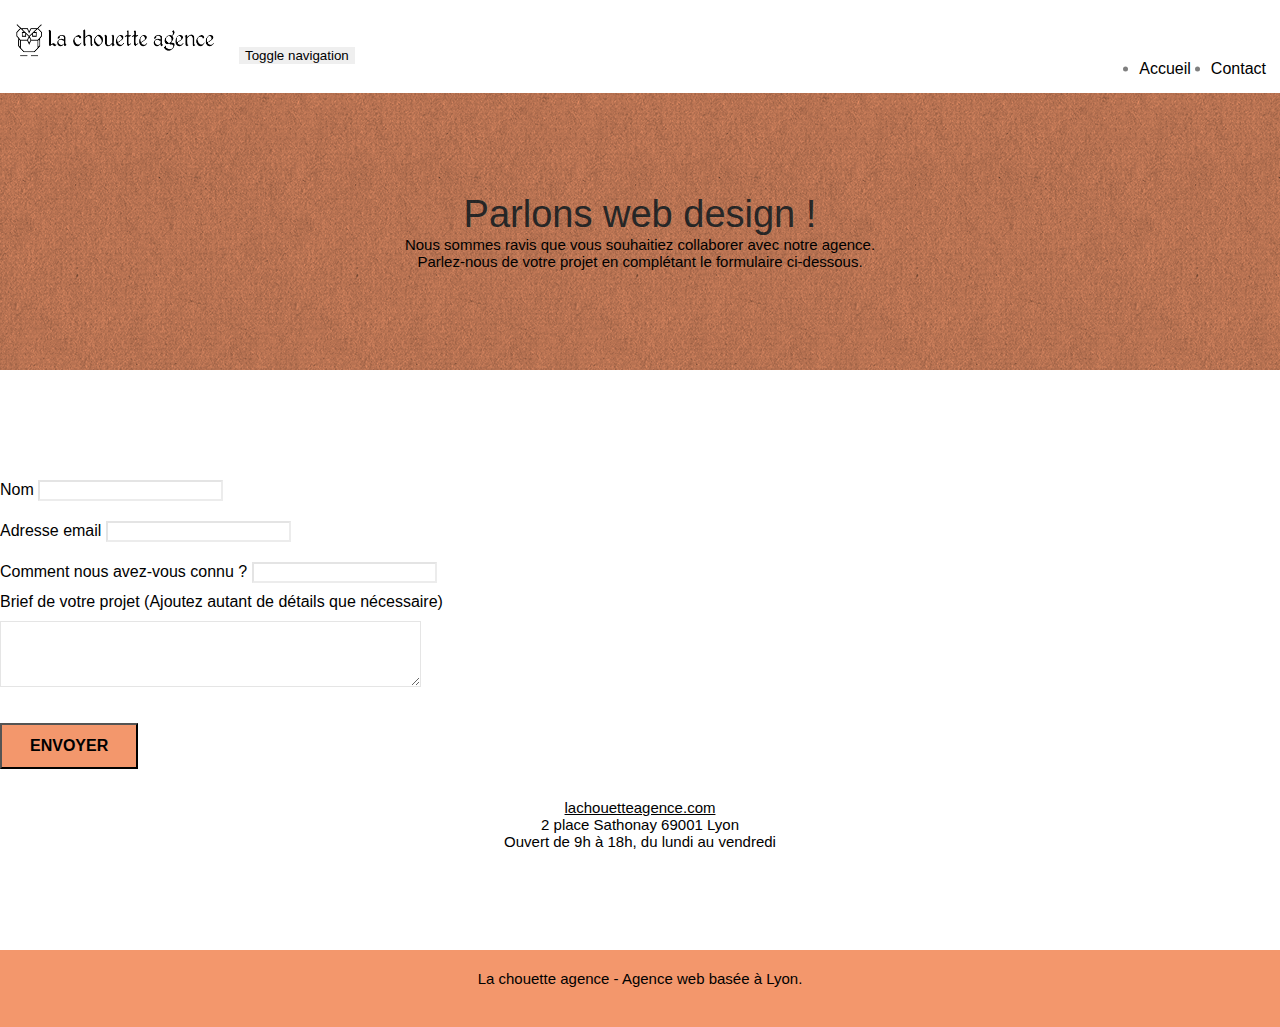
==== page2.html @ 78707eb2 "Add files via upload" ====
<!doctype html>
<html lang="fr">
<head>
    <meta charset="utf-8">
    <meta name="keywords" content="">
    <meta name="description" content="La chouette agence est une agence de web design, création ou amélioration de site web pour entreprise locale">
    <meta name="viewport" content="width=device-width, initial-scale=1.0, viewport-fit=cover">
    <link rel="shortcut icon" type="image/png" href="favicon.jpg">
	<meta name="robots" content="index, follow" />
	<link rel="stylesheet" type="text/css" href="./css/bootstrap.min.css">
	<link rel="stylesheet" type="text/css" href="style.css">
	<link rel="stylesheet" type="text/css" href="./css/font-awesome.min.css">
	<link rel="stylesheet" type="text/css" href="./css/et-line.min.css">
	
    
	<script src="./js/jquery-2.1.0.min.js"></script>
	<script src="./js/bootstrap.min.js"></script>
	<script src="./js/blocs.min.js"></script>
	<script src="./js/jqBootstrapValidation.js"></script>
	<script src="./js/formHandler.js"></script>
    <title>Découvrez la meilleure agence de web design de LYON</title>

    

 

    
</head>
<body>
	<header>
<div class="page-container">
<div class="bloc bgc-white l-bloc " id="bloc-0">
	<div class="container bloc-sm">
		<nav class="navbar row">
			<div class="navbar-header">
				<a class="navbar-brand" href="index.html"><img class="widthlogo" src="img/la-chouette-agence.png" alt="Lyon web design logo"  /></a>
				<button id="nav-toggle" type="button" class="ui-navbar-toggle navbar-toggle" data-toggle="collapse" data-target=".navbar-1">
					<span class="sr-only">Toggle navigation</span><span class="icon-bar"></span><span class="icon-bar"></span><span class="icon-bar"></span>
				</button>
			</div>
			<div class="collapse navbar-collapse navbar-1 special-dropdown-nav">
				<ul class="site-navigation nav navbar-nav">
					<li>
						<a href="index.html">Accueil</a>
					</li>
					<li>
						<a href="page2.html">Contact</a>
					</li>
				</ul>
			</div>
		</nav>
	</div>
</div>



<div class="bloc bg-dots-bg bg-repeat bgc-atomic-tangerine d-bloc bloc-bg-texture texture-paper" id="bloc-6">
	<div class="container bloc-lg">
		<div class="row">
			<div class="col-sm-12">
				<h1 class="text-center hero-bloc-text tc-black">
					Parlons web design !
				</h1>
				<p class="text-center mg-lg tc-black tight-width-whitespace">
					Nous sommes ravis que vous souhaitiez collaborer avec notre agence.<br>
					Parlez-nous de votre projet en complétant le formulaire ci-dessous.
				</p>
			</div>
		</div>
	</div>
</div>
</header>

<section>
<div class="bloc bgc-white l-bloc" id="bloc-7">
	<div class="container bloc-lg">
		<div class="row">
			<div class="col-sm-6">
				<form id="form_1" novalidate success-msg="Your message has been sent." fail-msg="Sorry it seems that our mail server is not responding, Sorry for the inconvenience!">
					<div class="form-group">
						<label>
							Nom
						</label>
						<input id="name" class="form-control" required aria-label="Name" />
					</div>
					<div class="form-group">
						<label>
							Adresse email
						</label>
						<input id="email" class="form-control" type="email" required aria-label="Email" />
					</div>
					<div class="form-group">
						<label>
							Comment nous avez-vous connu ?
						</label>
						<input class="form-control" type="email" required id="input_504" aria-label="Informations" />
					</div>
					<div class="form-group">
						<label>
							Brief de votre projet (Ajoutez autant de détails que nécessaire)<br>
						</label><textarea id="message" class="form-control" rows="4" cols="50" required aria-label="Message"></textarea>
					</div> 
					<button class="bloc-button btn btn-lg btn-block cta-hero btn-atomic-tangerine" type="submit">
						Envoyer
					</button>
				</form>
			</div>
			<div class="col-sm-6">
				<p class="marginfoot">
					<A HREF="lachouetteagence.com">lachouetteagence.com</A>
					<br>2 place Sathonay 69001 Lyon<br>Ouvert de 9h à 18h, du lundi au vendredi<br>
				</p>
			</div>
		</div>
	</div>
</div>
</section>

<footer>
<a class="bloc-button btn btn-d scrollToTop" onclick="scrollToTarget('1')"><span class="fa fa-chevron-up"></span></a>




<div class="bloc bgc-atomic-tangerine d-bloc" id="bloc-8">
	<div class="container bloc-sm">
		<div class="row">
			<div class="col-sm-12">
				<p class="text-center white">
					La chouette agence - Agence web basée à Lyon.<br>
				</p>
				<div class="row row-no-gutters social">
					<div class="col-sm-3">
						<div class="text-center">
							<a class="social" href="https://twitter.com/home"><span class="fa fa-twitter icon-md" aria-label="Twitter"></span></a>
						</div>
					</div>
					<div class="col-sm-3">
						<div class="text-center">
							<a class="social" href="https://fr-fr.facebook.com/"><span class="fa fa-facebook icon-md" aria-label="Facebook"></span></a>
						</div>
					</div>
					<div class="col-sm-3">
						<div class="text-center">
							<a class="social" href="index.html"><span class="fa fa-dribbble icon-md" aria-label="Reseaux"></span></a>
						</div>
					</div>
					<div class="col-sm-3">
						<div class="text-center">
							<a class="social" href="https://www.instagram.com/?hl=fr"><span class="fa fa-instagram icon-md" aria-label="Instagram"></span></a>
						</div>
					</div>
				</div>
			</div>
		</div>
	</div>
</div>
</footer>

</div>
</body>
</html>
---- style.css ----
body {
    margin: auto;
    padding: auto;
    background: #FFF;
    overflow-x: hidden;
    -webkit-font-smoothing: antialiased;
    -moz-osx-font-smoothing: grayscale;
    width: auto;
}

a,
button {
    transition: all .3s ease-in-out;
    outline: none!important;
}

a:hover {
    text-decoration: none;
    cursor: pointer;
}

#page-loading-blocs-notifaction {
    position: fixed;
    top: 0;
    bottom: 0;
    width: 100%;
    z-index: 100000;
    background: #FFFFFF url("img/pageload-spinner.gif") no-repeat center center;
}

.colorfirst {
    font-size: 15px;
    color: #000000;
}

.textaligncenter {
    margin-left: 20px;
}


.bloc {
    width: 100%;
    clear: both;
    background: 50% 50% no-repeat;
    padding: 0 ;
    -webkit-background-size: cover;
    -moz-background-size: cover;
    -o-background-size: cover;
    background-size: cover;
    position: relative;
}

.bloc .container {
    padding-left: 0;
    padding-right: 0;
}

.bloc-lg {
    padding: 100px 50px;
}

.bloc-md {
    padding: 50px;
}

.bloc-sm {
    padding: 20px 50px;
}

.bg-center,
.bg-l-edge,
.bg-r-edge,
.bg-t-edge,
.bg-b-edge,
.bg-tl-edge,
.bg-bl-edge,
.bg-tr-edge,
.bg-br-edge,
.bg-repeat {
    -webkit-background-size: auto!important;
    -moz-background-size: auto!important;
    -o-background-size: auto!important;
    background-size: auto!important;
}

.bg-repeat {
    background: repeat;
}

.bg-t-edge {
    background: top no-repeat;
}

.bloc-bg-texture::before {
    content: "";
    background-size: 2px 2px;
    position: absolute;
    top: 0;
    bottom: 0;
    left: 0;
    right: 0;
}

.texture-paper::before {
    background: url("img/texture-paper.png");
    background-size: 280px 280px;
}

.b-parallax {
    background-attachment: fixed;
}

.d-bloc {
    color: rgb(0, 0, 0);
}

.d-bloc button:hover {
    color: rgba(255, 255, 255, .9);
}

.d-bloc .icon-round,
.d-bloc .icon-square,
.d-bloc .icon-rounded,
.d-bloc .icon-semi-rounded-a,
.d-bloc .icon-semi-rounded-b {
    border-color: rgba(255, 255, 255, .9);
}

.d-bloc .divider-h span {
    border-color: rgba(255, 255, 255, .2);
}

.d-bloc .a-btn,
.d-bloc .navbar a,
.d-bloc .navbar-brand,
.d-bloc a .icon-sm,
.d-bloc a .icon-md,
.d-bloc a .icon-lg,
.d-bloc a .icon-xl,
.d-bloc h1 a,
.d-bloc h2 a,
.d-bloc h3 a,
.d-bloc h4 a,
.d-bloc h5 a,
.d-bloc h6 a,
.d-bloc p a {
    color: rgb(0, 0, 0);
}

.d-bloc .a-btn:hover,
.d-bloc .navbar a:hover,
.d-bloc .navbar-brand:hover,
.d-bloc a:hover .icon-sm,
.d-bloc a:hover .icon-md,
.d-bloc a:hover .icon-lg,
.d-bloc a:hover .icon-xl,
.d-bloc h1 a:hover,
.d-bloc h2 a:hover,
.d-bloc h3 a:hover,
.d-bloc h4 a:hover,
.d-bloc h5 a:hover,
.d-bloc h6 a:hover,
.d-bloc p a:hover {
    color: rgb(255, 255, 255);
}

.d-bloc .navbar-toggle .icon-bar {
    background: rgba(255, 255, 255, 1);
}

.d-bloc .btn-wire,
.d-bloc .btn-wire:hover {
    color: rgba(255, 255, 255, 1);
    border-color: rgba(255, 255, 255, 1);
}

.d-bloc .panel {
    color: rgba(0, 0, 0, .5);
}

.d-bloc .panel button:hover {
    color: rgba(0, 0, 0, .7);
}

.d-bloc .panel icon {
    border-color: rgba(0, 0, 0, .7);
}

.d-bloc .panel .divider-h span {
    border-color: rgba(0, 0, 0, .1);
}

.d-bloc .panel .a-btn {
    color: rgba(0, 0, 0, .6);
}

.d-bloc .panel .a-btn:hover {
    color: rgba(0, 0, 0, 1);
}

.d-bloc .panel .btn-wire,
.d-bloc .panel .btn-wire:hover {
    color: rgba(0, 0, 0, .7);
    border-color: rgba(0, 0, 0, .3);
}

.d-bloc .panel,
.l-bloc {
    color: rgba(0, 0, 0, .5);
}

.d-bloc .panel button:hover,
.l-bloc button:hover {
    color: rgba(0, 0, 0, .7);
}

.l-bloc .icon-round,
.l-bloc .icon-square,
.l-bloc .icon-rounded,
.l-bloc .icon-semi-rounded-a,
.l-bloc .icon-semi-rounded-b {
    border-color: rgba(0, 0, 0, .7);
}

.d-bloc .panel .divider-h span,
.l-bloc .divider-h span {
    border-color: rgba(0, 0, 0, .1);
}

.d-bloc .panel .a-btn,
.l-bloc .a-btn,
.l-bloc .navbar a,
.l-bloc .navbar-brand,
.l-bloc a .icon-sm,
.l-bloc a .icon-md,
.l-bloc a .icon-lg,
.l-bloc a .icon-xl,
.l-bloc h1 a,
.l-bloc h2 a,
.l-bloc h3 a,
.l-bloc h4 a,
.l-bloc h5 a,
.l-bloc h6 a,
.l-bloc p a {
    color: rgba(0, 0, 0, .6);
}

.d-bloc .panel .a-btn:hover,
.l-bloc .a-btn:hover,
.l-bloc .navbar a:hover,
.l-bloc .navbar-brand:hover,
.l-bloc a:hover .icon-sm,
.l-bloc a:hover .icon-md,
.l-bloc a:hover .icon-lg,
.l-bloc a:hover .icon-xl,
.l-bloc h1 a:hover,
.l-bloc h2 a:hover,
.l-bloc h3 a:hover,
.l-bloc h4 a:hover,
.l-bloc h5 a:hover,
.l-bloc h6 a:hover,
.l-bloc p a:hover {
    color: rgba(0, 0, 0, 1);
}

.l-bloc .navbar-toggle .icon-bar {
    color: rgba(0, 0, 0, .6);
}

.d-bloc .panel .btn-wire,
.d-bloc .panel .btn-wire:hover,
.l-bloc .btn-wire,
.l-bloc .btn-wire:hover {
    color: rgba(0, 0, 0, .7);
    border-color: rgba(0, 0, 0, .3);
}

.voffset {
    margin-top: 30px;
}

.voffset-lg {
    margin-top: 80px;
}

.row-no-gutters {
    margin-right: 0;
    margin-left: 0;
}

.row.row-no-gutters > [class^="col-"],
.row.row-no-gutters > [class*=" col-"] {
    padding-right: 0;
    padding-left: 0;
    margin-top: 15px;
    margin-bottom: 15px;
}

#bloc-1-hero h1 {
    font-size: 32px;
}

.navbar {
    margin-bottom: 0;
    z-index: 1;
}

.navbar-brand {
    height: auto;
    padding: 3px 15px;
    font-size: 25px;
    font-weight: normal;
    font-weight: 600;
    line-height: 44px;
}

.navbar-brand img {
    max-height: 200px;
    margin: 0 5px 0 0;
    display: inline;
}

.navbar-brand img[src$=svg] {
    min-width: 100px;
}

.nav-center .navbar-brand img {
    margin: 0;
}

.navbar .nav {
    padding-top: 2px;
    margin-right: -16px;
    float: right;
    z-index: 1;
}

.nav > li {
    float: left;
    margin-top: 4px;
    font-size: 16px;
    margin-left: 10px;
    margin-right: 10px;
}

.nav li a {
  text-decoration: none;
}

.navbar-nav .open .dropdown-menu > li > a {
    text-align: inherit;
}

.nav > li a:hover,
.nav > li a:focus {
    background: transparent;
}

.navbar-toggle {
    margin: 10px 10px 0 0;
    border: 0px;
}

.navbar-toggle:hover {
    background: transparent!important;
}

.navbar-toggle .icon-bar {
    background-color: rgba(0, 0, 0, .5);
    width: 26px;
}

.nav-invert .navbar .nav {
    float: left;
}

.nav-invert .navbar-header,
.nav-invert .navbar-brand {
    float: right;
    position: relative;
    z-index: 2;
}

.centerresp2 {
    width: 100%;
}

@media (min-width: 768px) {
    .site-navigation {
        position: absolute;
        top: 50%;
        right: 20px;
        transform: translate(0, -50%);
        -webkit-transform: translateY(-50%);
    }
    .nav > li .dropdown-menu a,
    .nav > li .dropdown-menu a:hover {
        color: #484848;
    }
    .nav-invert .site-navigation {
        left: 0;
        right: 0;
    }
    .nav-center {
        text-align: center;
    }
    .nav-center .navbar-header {
        width: 100%;
    }
    .nav-center .navbar-header,
    .nav-center .navbar-brand,
    .nav-center .nav > li {
        float: none;
        display: inline-block;
    }
    .nav-center .site-navigation {
        position: relative;
        width: 100%;
        right: 0;
        margin-right: 0px;
        margin-top: 20px;
    }
    .nav-center.mini-nav .navbar-toggle {
        float: none;
        margin: 10px auto 0;
    }
}

.nav > li > .dropdown a {
    background: none!important;
    display: block;
    padding: 14px 15px;
}

.widthlogo {
    height: 40px;
    width: 200px;
}

nav .caret {
    margin: 0 5px;
}

.dropdown-menu .dropdown-menu {
    top: -8px;
    left: 100%;
}

.dropdown-menu .dropmenu-flow-right {
    top: 100%;
    left: 0;
    margin-left: -1px;
    border-top-left-radius: 0;
    border-top-right-radius: 0;
}

.dropdown-menu .dropdown span {
    border: 4px solid black;
    border-top-color: transparent;
    border-right-color: transparent;
    border-bottom-color: transparent;
    margin: 6px -5px 0 0!important;
    float: right;
}

.mg-md {
    margin-top: 10px;
    margin-bottom: 20px;
}

.mg-lg {
    margin-top: 10px;
    margin-bottom: 40px;
}

.btn {
    margin: 0 5px 5px 0;
}

.colorh2 {
    color: #000000;
}

.btn.pull-right {
    margin: 0 0 5px 5px;
}

.btn-d,
.btn-d:hover,
.btn-d:focus {
    color: #FFF;
    background: rgba(0, 0, 0, .3);
}

button {
    outline: none!important;
}

.btn-rd {
    border-radius: 40px;
}

.btn-clean {
    border: 1px solid rgba(0, 0, 0, .08);
    border-bottom-color: rgba(0, 0, 0, .1);
    text-shadow: 0 1px 0 rgba(0, 0, 1, .1);
    box-shadow: 0 1px 3px rgba(0, 0, 1, .25), inset 0 1px 0 0 rgba(255, 255, 255, .15);
}

.icon-md {
    font-size: 30px!important;
}

.icon-lg {
    font-size: 60px!important;
}

.sm-shadow {
    text-shadow: 0 1px 2px rgba(0, 0, 0, .3);
}

.panel-sq,
.panel-sq .panel-heading,
.panel-sq .panel-footer {
    border-radius: 0;
}

.panel-rd {
    border-radius: 30px;
}

.panel-rd .panel-heading {
    border-radius: 29px 29px 0 0;
}

.panel-rd .panel-footer {
    border-radius: 0 0 29px 29px;
}

.form-control {
    border-color: rgba(0, 0, 0, .1);
    box-shadow: none;
    margin-bottom: 10px;
    margin-top: 10px;
}

.scrollToTop {
    width: 40px;
    height: 40px;
    position: fixed;
    bottom: 20px;
    right: 20px;
    opacity: 0;
    z-index: 500;
    transition: all .3s ease-in-out;
}

.scrollToTop span {
    margin-top: 6px;
}

.showScrollTop {
    font-size: 14px;
    opacity: 1;
}

a[data-lightbox] {
    position: relative;
    display: block;
    text-align: center;
}

a[data-lightbox]:hover::before {
    content: "+";
    font-family: "HelveticaNeue-Light", "Helvetica Neue Light", "Helvetica Neue", Helvetica, Arial;
    font-size: 32px;
    width: 50px;
    height: 50px;
    margin-left: -25px;
    border-radius: 50%;
    background: rgba(0, 0, 0, .6);
    color: #FFF;
    font-weight: 100;
    z-index: 1;
    position: absolute;
    top: 50%;
    transform: translateY(-50%);
    -webkit-transform: translateY(-50%);
}

a[data-lightbox]:hover img {
    opacity: 0.6;
    -webkit-animation-fill-mode: none;
    animation-fill-mode: none;
}

#lightbox-modal {
    display: flex;
    align-items: center;
}

#lightbox-modal .modal-dialog {
    width: 90%;
    max-width: 900px;
    margin: 0 auto 0;
}

#lightbox-modal .modal-dialog img {
    max-height: 90vh;
    margin: 0 auto;
}

.lightbox-caption {
    padding: 20px;
    color: #FFF;
    background: rgba(0, 0, 0, .5);
    position: absolute;
    left: 15px;
    right: 15px;
    bottom: 5px;
}

.close-lightbox {
    color: #FFF;
    font-size: 30px;
    position: absolute;
    top: 20px;
    right: 20px;
    z-index: 20;
    background: rgba(0, 0, 0, .5);
    border: none;
    line-height: 30px;
    padding: 0 9px 5px;
    opacity: 0.3;
}

.close-lightbox:hover,
.next-lightbox:hover,
.prev-lightbox:hover {
    opacity: 1.0;
    color: #FFF;
}

.next-lightbox,
.prev-lightbox {
    font-size: 20px;
    color: rgba(255, 255, 255, .9);
    background: rgba(0, 0, 0, .5);
    transition: all .2s ease-in-out;
    position: absolute;
    top: 45%;
    z-index: 1;
    opacity: 0.4;
}

.next-lightbox {
    padding: 6px 8px 1px 13px;
    right: 25px;
}

.prev-lightbox {
    padding: 6px 13px 1px 10px;
    left: 25px;
}

.snapshot-lb .modal-body {
    padding-bottom: 45px;
}

.snapshot-lb .lightbox-caption {
    padding: 0;
    color: rgba(0, 0, 0, .5);
    background: none;
}


h1,
h3,
h4,
h5,
h6,
p,
label,
.btn,
a {
    font-family: "helvetica";
    font-weight: 400;
    color: #000000!important;
    margin: auto auto auto auto;
    text-align:center
}

.marginfoot {
    margin-top: 30px;
}


.container {
    max-width: 100%; 
}

.hero-bloc-text {
    font-size: 38px;
}

.hero-bloc-text-sub {
    font-size: 36px;
}

.statement-bloc-text {
    line-height: 26px;
    font-style: italic;
    font-size: 20px;
    text-align: center;
    font-weight: lighter;
    max-width: 520px;
    margin: auto auto auto auto;
}

p {
    font-size: 15px;
}



.tight-width-whitespace {
    max-width: 600px;
    margin: auto auto auto auto;
    
}

.h1 {
    font-size: 20px;
    font-family: "Open Sans";
}

.cta-hero {
    margin-top: 22px;
    color: #FFFFFF!important;
    text-transform: uppercase;
    padding: 12px 28px 12px 28px;
    font-size: 16px;
    font-weight: 700;
}

.social {
    max-width: 400px;
    margin: auto auto auto auto;
    margin-top: 20px;
    margin-bottom: 20px;
}

h2 {
    font-size: 22px;
    line-height: 1.4em;
}

h3 {
    font-size: 15px;
    text-transform: uppercase;
    font-weight: 700;
    color: #333333!important;
}

li {
    padding-bottom: 5px;
    padding-top: 10px;
}

.marginpic {
    width: 100%;
    height: 100%;
}



.med-width-whitespace {
    max-width: 800px;
    margin: auto auto auto auto;
    box-shadow: 0px 0px 0px #000000;
}

h1 {
    color: #333333!important;
}

h4 {
    color: #333333!important;
}

.icons {
    margin-bottom: 14px;
    margin-top: 24px;
}

.white {
    color: #000000!important;
}

.portfolio-thumb {
    margin-bottom: 24px;
}

.portfolio-row {
    margin-bottom: 44px;
    margin-top: 50px;
}

.avatar {
    box-shadow: 0px 4px 9px rgba(0, 0, 0, 0.3);
}

.black-background {
    background-color: rgba(165, 147, 99, 0.7);
    padding: 40px 40px 40px 40px;
}

.bold-link {
    font-weight: 900;
    text-decoration: underline!important;
}

.bgc-white {
    background-color: #ffffff;
}

.bgc-dark-slate-blue {
    background-color: #9095A6;
    
}

.bgc-atomic-tangerine {
    background-color: #F3976C;
}

.tc-white {
    color: #ffffff!important;
}

.tc-black {
    color: #000000;
}



.btn-atomic-tangerine {
    background: #F3976C;
    color: #000000FF!important;
}

.btn-atomic-tangerine:hover {
    background: #c27956!important;
    color: #FFFFFF!important;
}

.ltc-white {
    color: #000!important;
}

.ltc-white:hover {
    color: #000000!important;
}

.ltc-atomic-tangerine {
    color: #F3976C!important;
}

.ltc-atomic-tangerine:hover {
    color: #c27956!important;
}

.icon-dark-slate-blue {
    color: #364577!important;
    border-color: #364577!important;
}

.bg-dots-bg {
    background-image: url("img/dots-bg.png");
}

.bg-lines-h2-bg {
    background-image: url("img/lines-h2-bg.png");
}

.bg-banniere {
    background-image: url("img/la-chouette-agence-banniere.jpg");
}

.bg-presentation {
    background-image: url("img/image-de-presentation.bmp");
}

.textalignfooter {
    text-align: center;
    color: #000000;
}

@media (max-width: 1024px) {
    .bloc {
        padding-left: 0px;
        padding-right: 0px;
    }
    .bloc.full-width-bloc,
    .bloc-tile-2.full-width-bloc .container,
    .bloc-tile-3.full-width-bloc .container,
    .bloc-tile-4.full-width-bloc .container {
        padding-left: 0;
        padding-right: 0;
    } 
}

@media (max-width: 992px) and (min-width: 768px) {
    .navbar .nav {
        max-width: 80%
    }
    .nav-center.navbar .nav {
        max-width: 100%
    }
}

@media only screen and (min-device-width: 768px) and (max-device-width: 1024px) and (orientation: landscape) {
    .b-parallax {
        background-attachment: scroll;
    }
}

@media only screen and (min-device-width: 1024px) and (max-device-width: 1366px) and (-webkit-min-device-pixel-ratio: 1.5) {
    .b-parallax {
        background-attachment: scroll;
    }
}

@media (max-width: 991px) {
    .container {
        width: 100%;
    }
    .b-parallax {
        background-attachment: scroll;
    }
    .page-container,
    #hero-bloc {
        overflow-x: hidden;
        position: relative;
    }
    .bloc {
        padding-left: constant(safe-area-inset-left);
        padding-right: constant(safe-area-inset-right);
    }
    .bloc-group,
    .bloc-group .bloc {
        display: block;
        width: 100%;
    }
    .bloc-fill-screen .fill-bloc-top-edge,
    .bloc-fill-screen .fill-bloc-bottom-edge {
        padding: 0 20px;
        padding-left: constant(safe-area-inset-left);
        padding-right: constant(safe-area-inset-right);
    }
}

@media (max-width: 767px) {
    .page-container {
        overflow-x: hidden;
        position: relative;
    }
    h1,
    h2,
    h3,
    h4,
    h5,
    h6,
    p,
    #disqus_thread {
        padding-left: 10px!important;
        padding-right: 10px!important;
    }
    .b-parallax {
        background-attachment: scroll;
    }
    .navbar .nav {
        padding-top: 0;
        border-top: 1px solid rgba(0, 0, 0, .2);
        float: none!important;
    }
    .navbar.row {
        margin-left: 0;
        margin-right: 0;
    }
    .site-navigation {
        position: inherit;
        transform: none;
        -webkit-transform: none;
        -ms-transform: none;
    }
    .nav > li {
        margin: auto;
        border-bottom: 1px solid rgba(0, 0, 0, .1);
        background: rgba(0, 0, 0, .05);
        text-align: center;
        padding-left: 0px;
        width: 100%;
    }

    .navbar-toggle {
        margin-left: 70px;
    }


    .nav > li:hover {
        background: rgba(0, 0, 0, .08);
    }
    .dropdown .dropdown a .caret {
        float: none;
        margin: 5px 0 0 10px!important;
        border: 4px solid black;
        border-bottom-color: transparent;
        border-right-color: transparent;
        border-left-color: transparent;
    }
    #hero-bloc .navbar .nav {
        background: rgba(0, 0, 0, .8);
    }
    #hero-bloc .navbar .nav a {
        color: rgba(255, 255, 255, .6);
    }
    .hero {
        padding: 50px 0;
    }
    .hero-nav {
        left: -1px;
        right: -1px;
    }
    .navbar-collapse {
        margin: 0;
        padding: 0;
        overflow-x: hidden;
        -webkit-box-shadow: none;
        box-shadow: none;
    }
    .navbar-brand img {
        max-height: 40px;
        width: auto;
    }
    .nav-invert .navbar-header {
        float: none;
        width: 100%;
    }
    .nav-invert .navbar-toggle {
        float: left;
        margin-left: 10px;
    }
    .bloc {
        padding-left: 0;
        padding-right: 0;
    }
    .bloc-xxl,
    .bloc-xl,
    .bloc-lg {
        padding: 40px 0;
    }
    .bloc-sm,
    .bloc-md {
        padding-left: 0;
        padding-right: 0;
    }
    .bloc-tile-2 .container,
    .bloc-tile-3 .container,
    .bloc-tile-4 .container,
    .bloc-fill-screen .fill-bloc-top-edge,
    .bloc-fill-screen .fill-bloc-bottom-edge {
        padding-left: 0;
        padding-right: 0;
    }
    .a-block {
        padding: 0 10px;
    }
    .btn-dwn {
        display: none;
    }
    .voffset {
        margin-top: 5px;
    }
    .voffset-md {
        margin-top: 20px;
    }
    .voffset-lg {
        margin-top: 30px;
    }
    form {
        padding: 5px;
    }
    .close-lightbox {
        display: inline-block;
    }
    .blocsapp-device-iphone5 {
        background-size: 216px 425px;
        padding-top: 60px;
        width: 216px;
        height: 425px;
    }
    .blocsapp-device-iphone5 img {
        width: 180px;
        height: 320px;
    }
}

@media (min-width: 400px) {
  
    


.centerflex{
    display: flex;
    justify-content: center;
    align-items: center;
    flex-direction: column;
}
}

@media (max-width: 400px) {
    .bloc {
        padding-left: 0;
        padding-right: 0;
    }

    

}

@media (max-width: 767px) {
    .bloc-mob-center-text {
        text-align: center;
    }
}

@media (max-width: 768px) {

li {
    text-align: center;
}

a {
    color: #ffffff;
}

ul {
    padding: 0;
    color: #ffffff;
}

h2 {
    text-align: center;
}

.imgcenterresp {
    margin: auto auto auto auto;
    width: 100%;
}


}
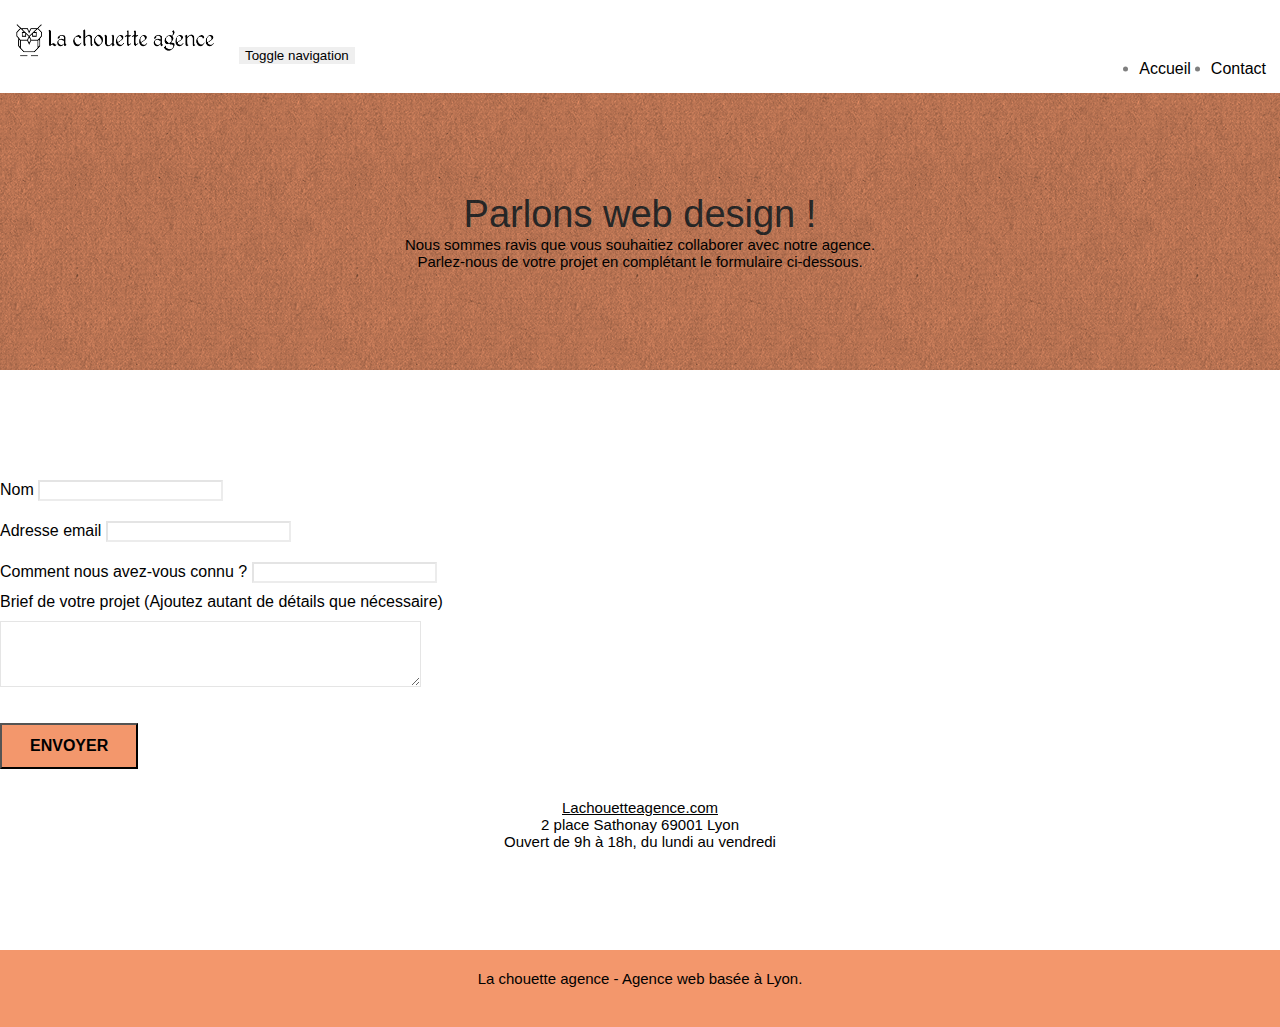
==== commit 310db9c7: "Add files via upload" ====
--- a/page2.html
+++ b/page2.html
@@ -2,11 +2,11 @@
 <html lang="fr">
 <head>
     <meta charset="utf-8">
-    <meta name="keywords" content="">
+    <meta name="keywords" content="seo, google, site web, agence design lyon">
     <meta name="description" content="La chouette agence est une agence de web design, création ou amélioration de site web pour entreprise locale">
     <meta name="viewport" content="width=device-width, initial-scale=1.0, viewport-fit=cover">
     <link rel="shortcut icon" type="image/png" href="favicon.jpg">
-	<meta name="robots" content="index, follow" />
+    
 	<link rel="stylesheet" type="text/css" href="./css/bootstrap.min.css">
 	<link rel="stylesheet" type="text/css" href="style.css">
 	<link rel="stylesheet" type="text/css" href="./css/font-awesome.min.css">
@@ -27,13 +27,15 @@
     
 </head>
 <body>
-	<header>
+
 <div class="page-container">
+    
+<header>
 <div class="bloc bgc-white l-bloc " id="bloc-0">
 	<div class="container bloc-sm">
 		<nav class="navbar row">
 			<div class="navbar-header">
-				<a class="navbar-brand" href="index.html"><img class="widthlogo" src="img/la-chouette-agence.png" alt="Lyon web design logo"  /></a>
+				<a class="navbar-brand" href="index.html"><img class="widthlogo" src="img/la-chouette-agence.png" alt="lyon web design logo" /></a>
 				<button id="nav-toggle" type="button" class="ui-navbar-toggle navbar-toggle" data-toggle="collapse" data-target=".navbar-1">
 					<span class="sr-only">Toggle navigation</span><span class="icon-bar"></span><span class="icon-bar"></span><span class="icon-bar"></span>
 				</button>
@@ -51,9 +53,9 @@
 		</nav>
 	</div>
 </div>
+</header>
 
-
-
+<section>
 <div class="bloc bg-dots-bg bg-repeat bgc-atomic-tangerine d-bloc bloc-bg-texture texture-paper" id="bloc-6">
 	<div class="container bloc-lg">
 		<div class="row">
@@ -69,36 +71,36 @@
 		</div>
 	</div>
 </div>
-</header>
 
-<section>
+
+
 <div class="bloc bgc-white l-bloc" id="bloc-7">
 	<div class="container bloc-lg">
 		<div class="row">
 			<div class="col-sm-6">
-				<form id="form_1" novalidate success-msg="Your message has been sent." fail-msg="Sorry it seems that our mail server is not responding, Sorry for the inconvenience!">
+				<form id="form_1" data-success="Your message has been sent." data-failed="Sorry it seems that our mail server is not responding, Sorry for the inconvenience!">
 					<div class="form-group">
 						<label>
 							Nom
 						</label>
-						<input id="name" class="form-control" required aria-label="Name" />
+						<input id="name" class="form-control" required />
 					</div>
 					<div class="form-group">
 						<label>
 							Adresse email
 						</label>
-						<input id="email" class="form-control" type="email" required aria-label="Email" />
+						<input id="email" class="form-control" type="email" required />
 					</div>
 					<div class="form-group">
 						<label>
 							Comment nous avez-vous connu ?
 						</label>
-						<input class="form-control" type="email" required id="input_504" aria-label="Informations" />
+						<input class="form-control" type="email" required id="input_504" />
 					</div>
 					<div class="form-group">
 						<label>
 							Brief de votre projet (Ajoutez autant de détails que nécessaire)<br>
-						</label><textarea id="message" class="form-control" rows="4" cols="50" required aria-label="Message"></textarea>
+						</label><textarea id="message" class="form-control" rows="4" cols="50" required></textarea>
 					</div> 
 					<button class="bloc-button btn btn-lg btn-block cta-hero btn-atomic-tangerine" type="submit">
 						Envoyer
@@ -107,8 +109,7 @@
 			</div>
 			<div class="col-sm-6">
 				<p class="marginfoot">
-					<A HREF="lachouetteagence.com">lachouetteagence.com</A>
-					<br>2 place Sathonay 69001 Lyon<br>Ouvert de 9h à 18h, du lundi au vendredi<br>
+				<a href="lachouetteagence.com">Lachouetteagence.com</a><br>2 place Sathonay 69001 Lyon<br>Ouvert de 9h à 18h, du lundi au vendredi<br>
 				</p>
 			</div>
 		</div>
@@ -116,12 +117,12 @@
 </div>
 </section>
 
-<footer>
+
 <a class="bloc-button btn btn-d scrollToTop" onclick="scrollToTarget('1')"><span class="fa fa-chevron-up"></span></a>
 
 
 
-
+<footer>
 <div class="bloc bgc-atomic-tangerine d-bloc" id="bloc-8">
 	<div class="container bloc-sm">
 		<div class="row">
@@ -132,22 +133,22 @@
 				<div class="row row-no-gutters social">
 					<div class="col-sm-3">
 						<div class="text-center">
-							<a class="social" href="https://twitter.com/home"><span class="fa fa-twitter icon-md" aria-label="Twitter"></span></a>
+							<a class="social" href="https://twitter.com/home"><span class="fa fa-twitter icon-md"></span></a>
 						</div>
 					</div>
 					<div class="col-sm-3">
 						<div class="text-center">
-							<a class="social" href="https://fr-fr.facebook.com/"><span class="fa fa-facebook icon-md" aria-label="Facebook"></span></a>
+							<a class="social" href="https://fr-fr.facebook.com/"><span class="fa fa-facebook icon-md"></span></a>
 						</div>
 					</div>
 					<div class="col-sm-3">
 						<div class="text-center">
-							<a class="social" href="index.html"><span class="fa fa-dribbble icon-md" aria-label="Reseaux"></span></a>
+							<a class="social" href="index.html"><span class="fa fa-dribbble icon-md"></span></a>
 						</div>
 					</div>
 					<div class="col-sm-3">
 						<div class="text-center">
-							<a class="social" href="https://www.instagram.com/?hl=fr"><span class="fa fa-instagram icon-md" aria-label="Instagram"></span></a>
+							<a class="social" href="https://www.instagram.com/?hl=fr"><span class="fa fa-instagram icon-md"></span></a>
 						</div>
 					</div>
 				</div>
@@ -158,5 +159,8 @@
 </footer>
 
 </div>
+
+    
+
 </body>
-</html>
+</html>--- a/style.css
+++ b/style.css
@@ -1,6 +1,5 @@
 body {
     margin: auto;
-    padding: auto;
     background: #FFF;
     overflow-x: hidden;
     -webkit-font-smoothing: antialiased;
@@ -887,7 +886,7 @@
 }
 
 .bg-presentation {
-    background-image: url("img/image-de-presentation.bmp");
+    background-image: url("img/image-de-presentation.png");
 }
 
 .textalignfooter {
